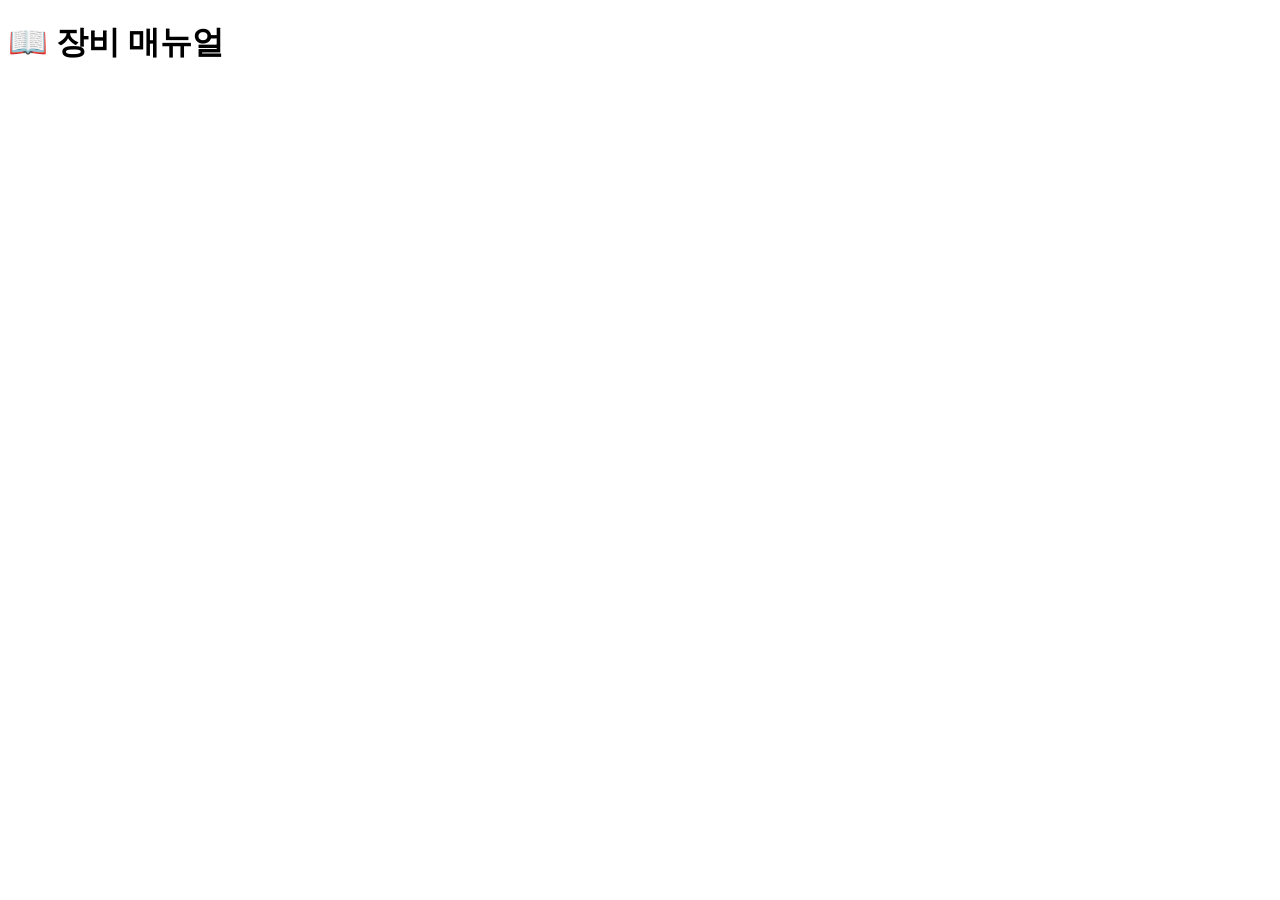
==== equipment.html @ bf24fb26 "Create equipment.html" ====
<!DOCTYPE html>

<html lang="ko">


<head>

<meta charset="UTF-8">

<meta name="viewport" content="width=device-width, initial-scale=1.0">


<title>
장비 매뉴얼
</title>


<link rel="stylesheet" href="css/style.css">


</head>



<body>



<header>

<h1>
📖 장비 매뉴얼
</h1>

</header>




<main id="detail">


</main>





<script>


fetch("data/sample.json")


.then(response=>response.json())


.then(data=>{


const id =
new URLSearchParams(location.search)
.get("id");



const item =
data.find(e=>e.id==id);



document.getElementById("detail").innerHTML = `


<div class="card">


<h2>
${item.name}
</h2>


<p>
📂 카테고리 :
${item.category}
</p>



<p>
👤 담당 학생 :
${item.manager}
</p>




<h3>
사용 순서
</h3>


<p>

${item.step.replaceAll("\n","<br>")}

</p>





<h3>
⚠ 주의사항
</h3>


<p>
${item.warning}
</p>



</div>


`;



});



</script>



</body>


</html>
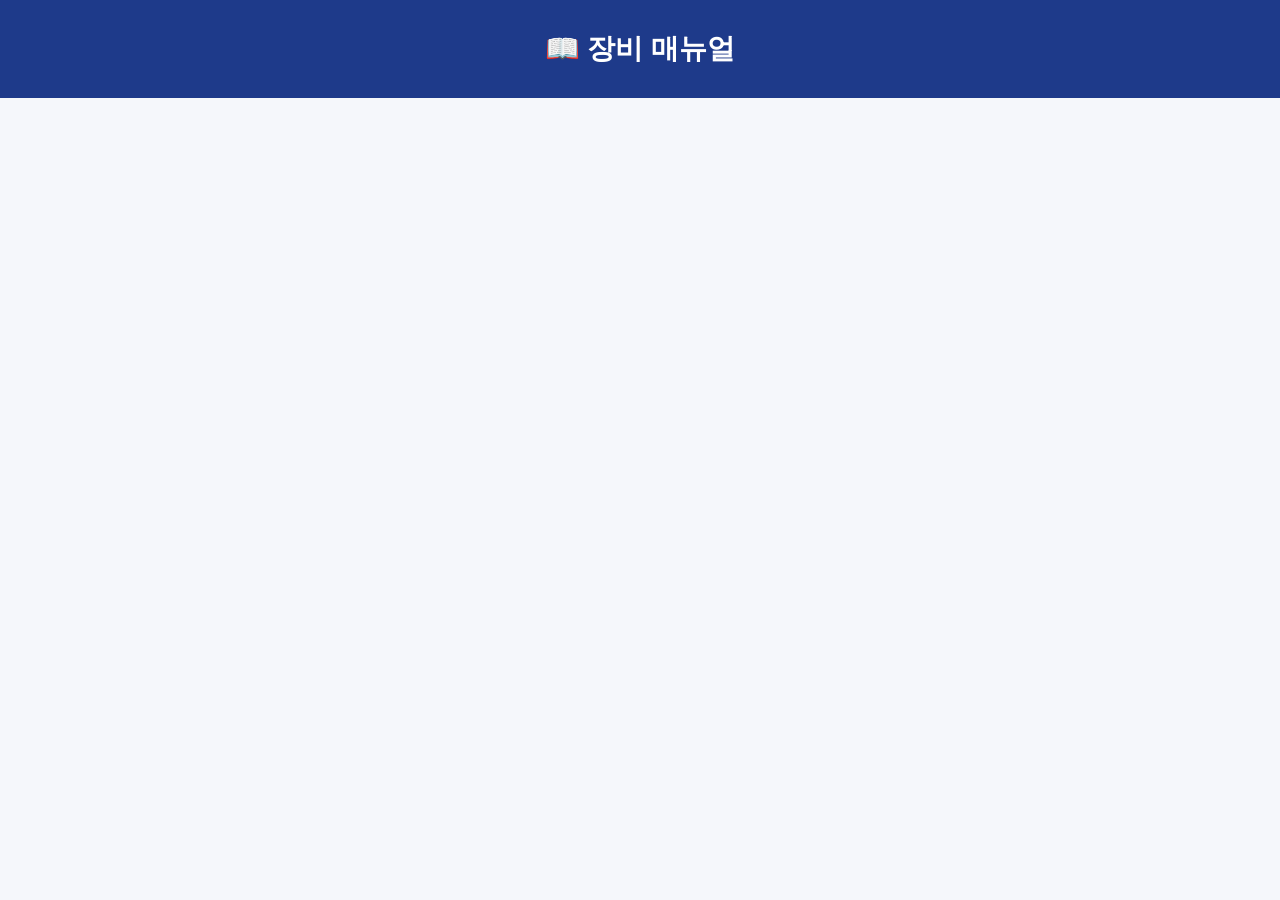
==== commit a8971902: "Update equipment.html" ====
--- a/equipment.html
+++ b/equipment.html
@@ -1,61 +1,43 @@
 <!DOCTYPE html>
-
 <html lang="ko">
-
 
 <head>
 
 <meta charset="UTF-8">
-
 <meta name="viewport" content="width=device-width, initial-scale=1.0">
 
-
-<title>
-장비 매뉴얼
-</title>
-
+<title>장비 매뉴얼</title>
 
 <link rel="stylesheet" href="css/style.css">
 
-
 </head>
-
 
 
 <body>
 
 
-
 <header>
 
-<h1>
-📖 장비 매뉴얼
-</h1>
+<h1>📖 장비 매뉴얼</h1>
 
 </header>
 
 
 
-
 <main id="detail">
 
-
 </main>
-
-
 
 
 
 <script>
 
 
-fetch("data/sample.json")
+fetch("./data/sample.json")
 
+.then(response => response.json())
 
-.then(response=>response.json())
-
-
-.then(data=>{
+.then(data => {
 
 
 const id =
@@ -65,7 +47,7 @@
 
 
 const item =
-data.find(e=>e.id==id);
+data.find(e => e.id == id);
 
 
 
@@ -76,49 +58,53 @@
 
 
 <h2>
-${item.name}
+🎤 ${item.name}
 </h2>
 
 
+
 <p>
-📂 카테고리 :
+📂 <b>카테고리</b><br>
 ${item.category}
 </p>
 
 
 
 <p>
-👤 담당 학생 :
+👤 <b>담당학생</b><br>
 ${item.manager}
 </p>
 
 
 
-
-<h3>
-사용 순서
-</h3>
+<hr>
 
 
 <p>
-
+⚙ <b>사용방법</b><br>
 ${item.step.replaceAll("\n","<br>")}
-
 </p>
 
 
 
+<hr>
+
+
+<p>
+⚠ <b>주의사항</b><br>
+${item.warning.replaceAll("\n","<br>")}
+</p>
+
 
 
 <h3>
-⚠ 주의사항
+📱 QR 코드
 </h3>
 
 
-<p>
-${item.warning}
-</p>
-
+<img
+src="https://api.qrserver.com/v1/create-qr-code/?size=200x200&data=${location.href}"
+>
 
 
 </div>
@@ -131,12 +117,9 @@
 });
 
 
-
 </script>
-
 
 
 </body>
 
-
 </html>
--- a/css/style.css
+++ b/css/style.css
@@ -0,0 +1,195 @@
+*{
+    box-sizing:border-box;
+}
+
+
+body{
+
+    margin:0;
+
+    font-family:
+    "Apple SD Gothic Neo",
+    "Malgun Gothic",
+    sans-serif;
+
+    background:#f5f7fb;
+
+    color:#222;
+
+}
+
+
+
+header{
+
+    background:#1e3a8a;
+
+    color:white;
+
+    text-align:center;
+
+    padding:30px;
+
+}
+
+
+
+header h1{
+
+    margin:0;
+
+    font-size:28px;
+
+}
+
+
+
+.search-box{
+
+    padding:20px;
+
+    text-align:center;
+
+}
+
+
+
+input{
+
+    width:90%;
+
+    max-width:500px;
+
+    padding:15px;
+
+    font-size:16px;
+
+    border-radius:10px;
+
+    border:1px solid #ccc;
+
+}
+
+
+
+main{
+
+    padding:20px;
+
+}
+
+
+
+.card{
+
+    background:white;
+
+    padding:20px;
+
+    margin-bottom:15px;
+
+    border-radius:15px;
+
+    box-shadow:
+    0 3px 10px rgba(0,0,0,0.1);
+
+}
+
+
+
+.card h3{
+
+    color:#1e3a8a;
+
+}
+
+
+
+.card a{
+
+    text-decoration:none;
+
+    color:#2563eb;
+
+    font-weight:bold;
+
+}
+
+
+
+.notice{
+
+    background:white;
+
+    padding:20px;
+
+    border-radius:15px;
+
+}
+
+
+
+footer{
+
+    text-align:center;
+
+    padding:20px;
+
+    color:#777;
+
+}
+
+
+
+@media(max-width:600px){
+
+    header h1{
+
+        font-size:22px;
+
+    }
+
+
+    main{
+
+        padding:10px;
+
+    }
+
+}
+
+.category-menu{
+
+text-align:center;
+
+margin:20px;
+
+}
+
+
+.category-menu button{
+
+padding:12px 20px;
+
+margin:5px;
+
+border:none;
+
+border-radius:10px;
+
+background:#1e3a8a;
+
+color:white;
+
+font-size:15px;
+
+cursor:pointer;
+
+}
+
+
+.category-menu button:hover{
+
+opacity:0.8;
+
+}
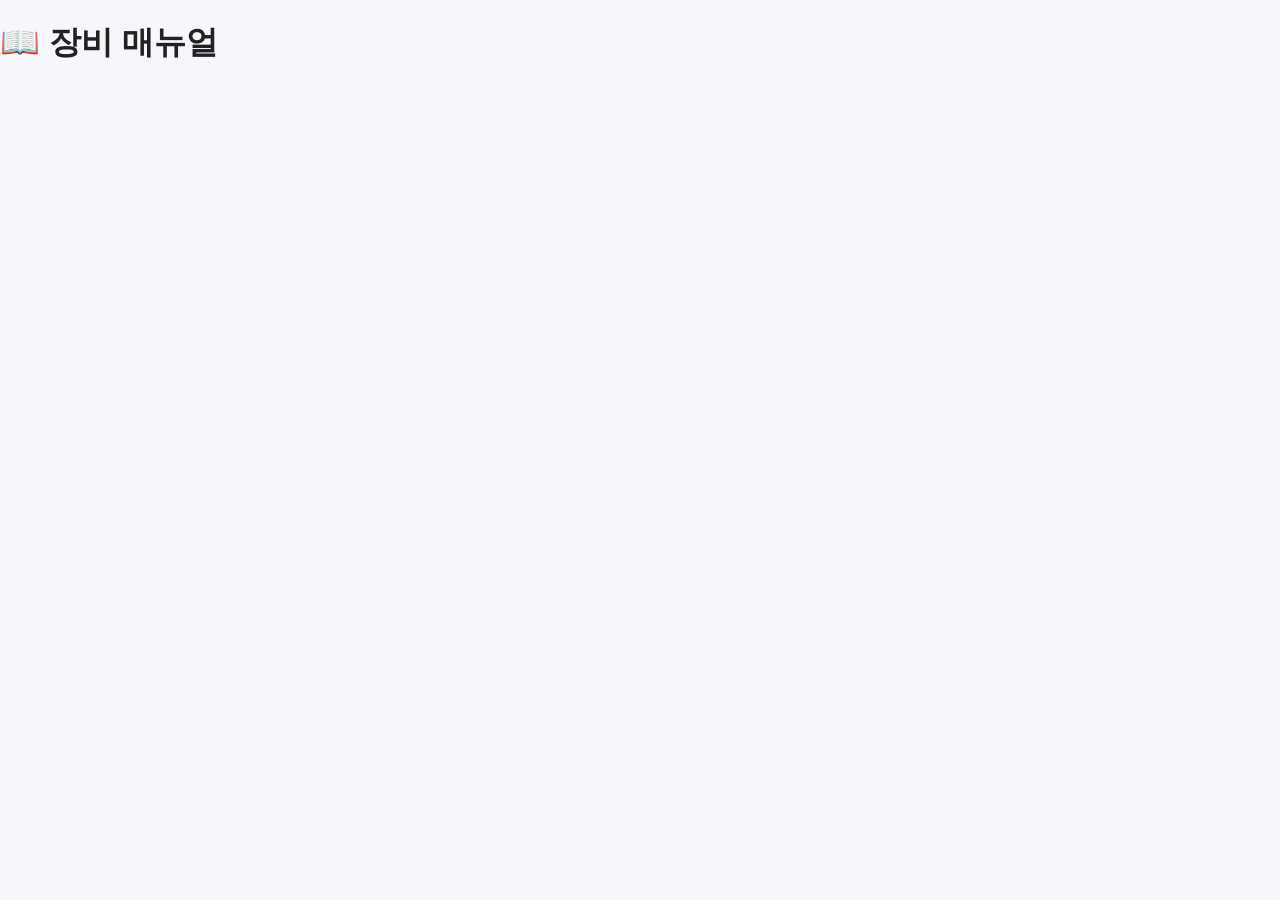
==== commit 38663f6f: "Update equipment.html" ====
--- a/equipment.html
+++ b/equipment.html
@@ -4,6 +4,7 @@
 <head>
 
 <meta charset="UTF-8">
+
 <meta name="viewport" content="width=device-width, initial-scale=1.0">
 
 <title>장비 매뉴얼</title>
@@ -16,17 +17,10 @@
 <body>
 
 
-<header>
-
 <h1>📖 장비 매뉴얼</h1>
 
-</header>
 
-
-
-<main id="detail">
-
-</main>
+<div id="detail"></div>
 
 
 
@@ -35,7 +29,7 @@
 
 fetch("./data/sample.json")
 
-.then(response => response.json())
+.then(res => res.json())
 
 .then(data => {
 
@@ -47,7 +41,7 @@
 
 
 const item =
-data.find(e => e.id == id);
+data.find(x => x.id == id);
 
 
 
@@ -62,19 +56,16 @@
 </h2>
 
 
-
 <p>
 📂 <b>카테고리</b><br>
 ${item.category}
 </p>
 
 
-
 <p>
 👤 <b>담당학생</b><br>
 ${item.manager}
 </p>
-
 
 
 <hr>
@@ -84,7 +75,6 @@
 ⚙ <b>사용방법</b><br>
 ${item.step.replaceAll("\n","<br>")}
 </p>
-
 
 
 <hr>
@@ -103,7 +93,7 @@
 
 
 <img
-src="https://api.qrserver.com/v1/create-qr-code/?size=200x200&data=${location.href}"
+src="https://quickchart.io/qr?text=${encodeURIComponent(location.href)}&size=200"
 >
 
 
@@ -111,7 +101,6 @@
 
 
 `;
-
 
 
 });
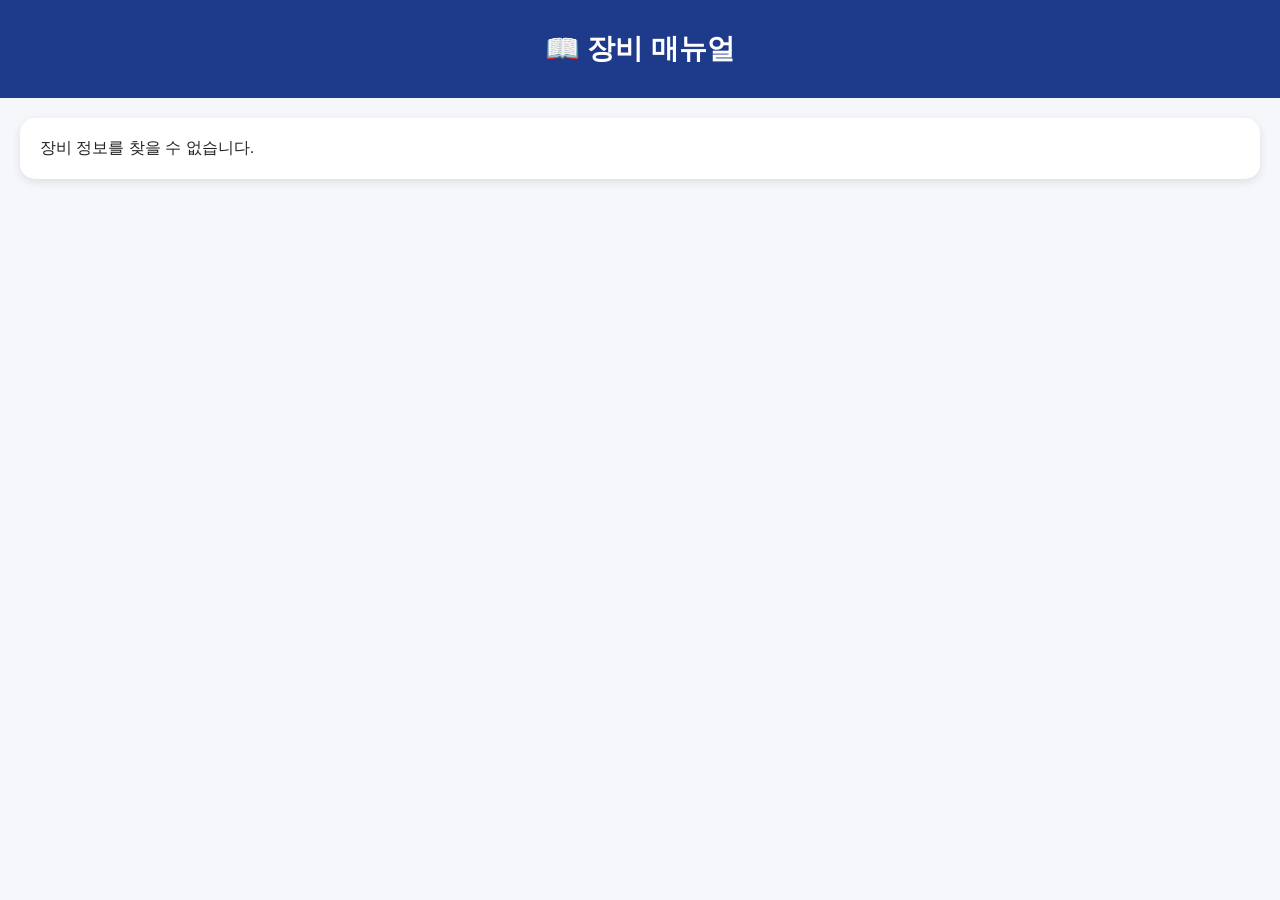
==== commit eba65c20: "Update equipment.html" ====
--- a/equipment.html
+++ b/equipment.html
@@ -17,10 +17,17 @@
 <body>
 
 
+<header>
+
 <h1>📖 장비 매뉴얼</h1>
 
+</header>
 
-<div id="detail"></div>
+
+
+<main id="detail">
+
+</main>
 
 
 
@@ -29,78 +36,126 @@
 
 fetch("./data/sample.json")
 
-.then(res => res.json())
+.then(response => response.json())
 
 .then(data => {
 
 
-const id =
-new URLSearchParams(location.search)
-.get("id");
+    const params =
+    new URLSearchParams(window.location.search);
+
+
+    const id =
+    Number(params.get("id"));
 
 
 
-const item =
-data.find(x => x.id == id);
+    const item =
+    data.find(e => e.id === id);
 
 
 
-document.getElementById("detail").innerHTML = `
+    if(!item){
 
+        document.getElementById("detail").innerHTML =
+        "<div class='card'>장비 정보를 찾을 수 없습니다.</div>";
 
-<div class="card">
+        return;
 
-
-<h2>
-🎤 ${item.name}
-</h2>
-
-
-<p>
-📂 <b>카테고리</b><br>
-${item.category}
-</p>
-
-
-<p>
-👤 <b>담당학생</b><br>
-${item.manager}
-</p>
-
-
-<hr>
-
-
-<p>
-⚙ <b>사용방법</b><br>
-${item.step.replaceAll("\n","<br>")}
-</p>
-
-
-<hr>
-
-
-<p>
-⚠ <b>주의사항</b><br>
-${item.warning.replaceAll("\n","<br>")}
-</p>
+    }
 
 
 
-<h3>
-📱 QR 코드
-</h3>
+    const qrURL =
+    window.location.href;
 
 
-<img
-src="https://quickchart.io/qr?text=${encodeURIComponent(location.href)}&size=200"
->
+
+    document.getElementById("detail").innerHTML = `
 
 
-</div>
+
+    <div class="card">
 
 
-`;
+        <h2>
+        🎤 ${item.name}
+        </h2>
+
+
+
+        <p>
+        📂 <b>카테고리</b><br>
+        ${item.category}
+        </p>
+
+
+
+        <p>
+        👤 <b>담당학생</b><br>
+        ${item.manager}
+        </p>
+
+
+
+        <hr>
+
+
+
+        <p>
+        ⚙ <b>사용방법</b><br><br>
+        ${item.step.replaceAll("\n","<br>")}
+        </p>
+
+
+
+        <hr>
+
+
+
+        <p>
+        ⚠ <b>주의사항</b><br><br>
+        ${item.warning.replaceAll("\n","<br>")}
+        </p>
+
+
+
+        <hr>
+
+
+
+        <h3>
+        📱 장비 QR 코드
+        </h3>
+
+
+        <img
+        class="qr"
+        src="https://api.qrserver.com/v1/create-qr-code/?size=250x250&data=${encodeURIComponent(qrURL)}"
+        alt="장비 QR 코드"
+        >
+
+
+
+    </div>
+
+
+
+    `;
+
+
+
+})
+
+
+.catch(error => {
+
+
+console.log(error);
+
+
+document.getElementById("detail").innerHTML =
+"<div class='card'>데이터 오류가 발생했습니다.</div>";
 
 
 });
@@ -109,6 +164,7 @@
 </script>
 
 
+
 </body>
 
 </html>
